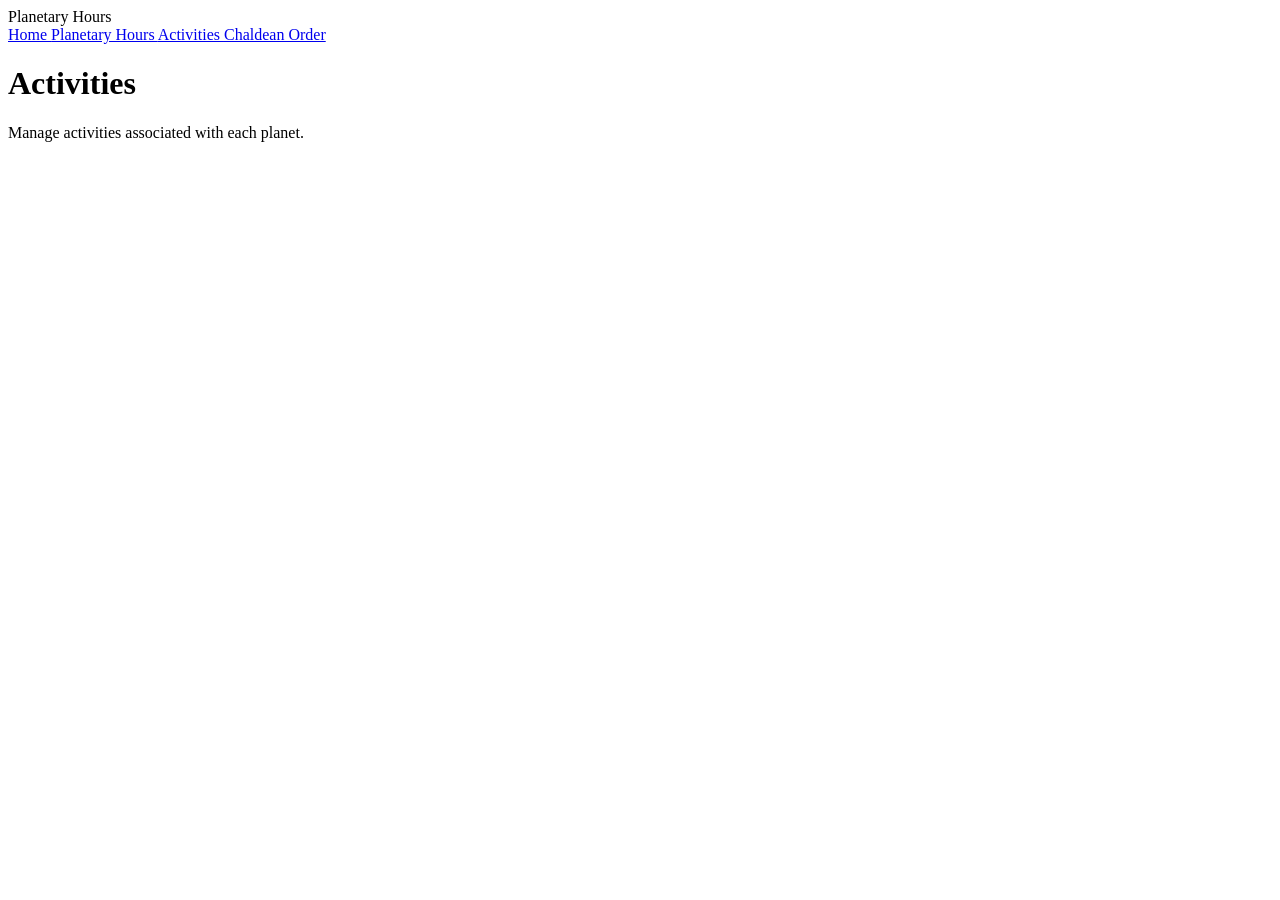
==== src/main/resources/static/activities.html @ 1254fb83 "Create activities.html" ====
<!DOCTYPE html>
<html lang="zh-TW">

<head>

    <meta charset="UTF-8">

    <meta name="viewport"
          content="width=device-width, initial-scale=1.0">

    <title>Planetary Hours - Activities</title>

    <link rel="stylesheet"
          href="/css/style.css">

</head>

<body>

    <nav class="navbar">

        <div class="navbar-brand">
            Planetary Hours
        </div>

        <div class="navbar-links">

            <a href="/">
                Home
            </a>

            <a href="/planetary-hours.html">
                Planetary Hours
            </a>

            <a href="/activities.html"
               class="active">
                Activities
            </a>

            <a href="/chaldean-order.html">
                Chaldean Order
            </a>

        </div>

    </nav>


    <main class="container">

        <h1>Activities</h1>

        <p class="description">
            Manage activities associated with each planet.
        </p>

    </main>

</body>

</html>
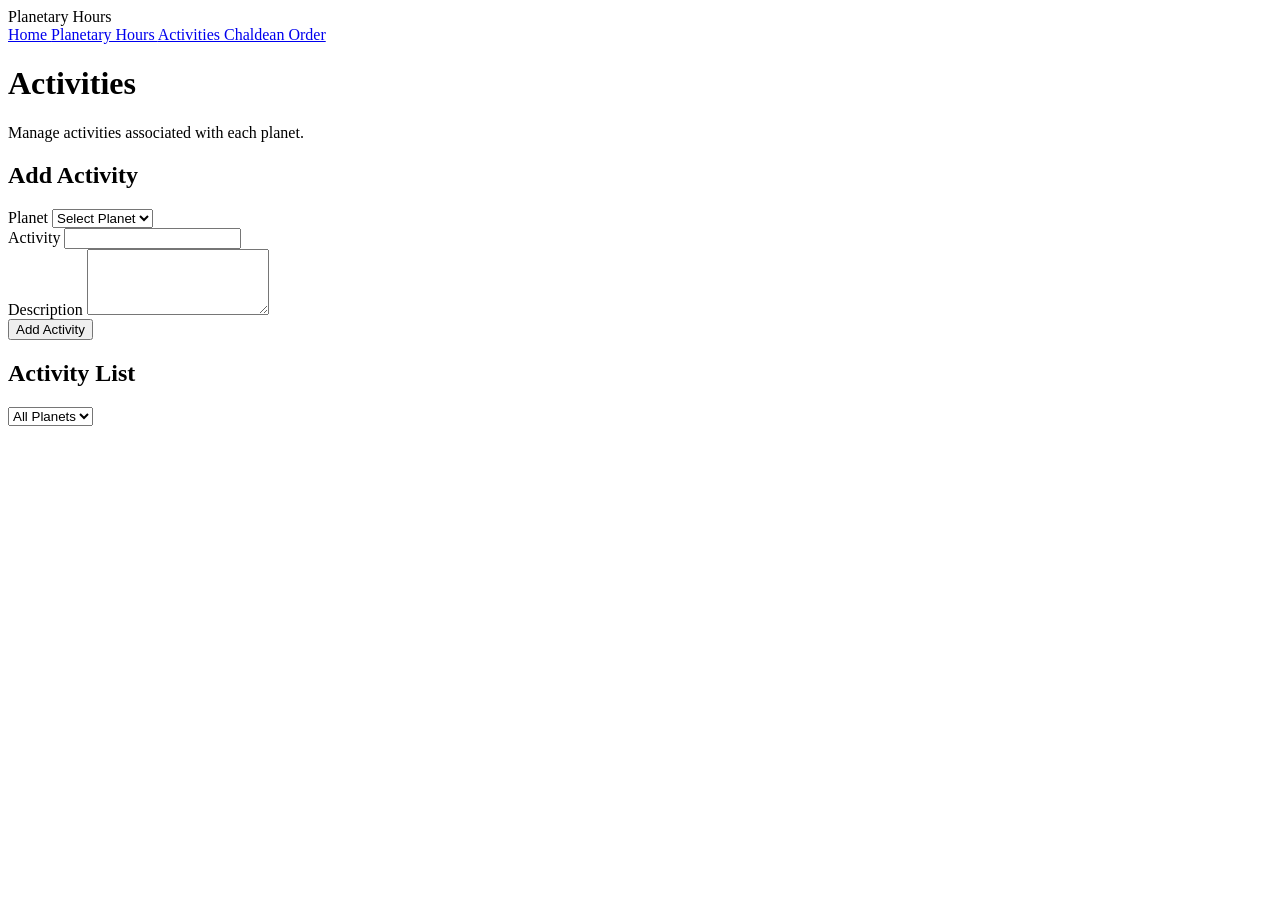
==== commit 946e2213: "Update activities.html" ====
--- a/src/main/resources/static/activities.html
+++ b/src/main/resources/static/activities.html
@@ -16,6 +16,10 @@
 </head>
 
 <body>
+
+    <!-- ========================= -->
+    <!-- Navbar -->
+    <!-- ========================= -->
 
     <nav class="navbar">
 
@@ -47,6 +51,10 @@
     </nav>
 
 
+    <!-- ========================= -->
+    <!-- Main -->
+    <!-- ========================= -->
+
     <main class="container">
 
         <h1>Activities</h1>
@@ -55,8 +63,186 @@
             Manage activities associated with each planet.
         </p>
 
+
+        <!-- ========================= -->
+        <!-- Add Activity -->
+        <!-- ========================= -->
+
+        <section class="activity-form-section">
+
+            <h2>Add Activity</h2>
+
+
+            <form id="activityForm">
+
+
+                <!-- Planet -->
+
+                <div class="form-group">
+
+                    <label for="planet">
+                        Planet
+                    </label>
+
+                    <select
+                        id="planet"
+                        required
+                    >
+
+                        <option value="">
+                            Select Planet
+                        </option>
+
+                        <option value="SATURN">
+                            Saturn
+                        </option>
+
+                        <option value="JUPITER">
+                            Jupiter
+                        </option>
+
+                        <option value="MARS">
+                            Mars
+                        </option>
+
+                        <option value="SUN">
+                            Sun
+                        </option>
+
+                        <option value="VENUS">
+                            Venus
+                        </option>
+
+                        <option value="MERCURY">
+                            Mercury
+                        </option>
+
+                        <option value="MOON">
+                            Moon
+                        </option>
+
+                    </select>
+
+                </div>
+
+
+                <!-- Activity -->
+
+                <div class="form-group">
+
+                    <label for="activityName">
+                        Activity
+                    </label>
+
+                    <input
+                        type="text"
+                        id="activityName"
+                        required
+                    >
+
+                </div>
+
+
+                <!-- Description -->
+
+                <div class="form-group">
+
+                    <label for="activityDescription">
+                        Description
+                    </label>
+
+                    <textarea
+                        id="activityDescription"
+                        rows="4"
+                    ></textarea>
+
+                </div>
+
+
+                <!-- Button -->
+
+                <button
+                    type="submit"
+                    class="add-activity-button"
+                >
+                    Add Activity
+                </button>
+
+            </form>
+
+        </section>
+
+
+        <!-- ========================= -->
+        <!-- Activity List -->
+        <!-- ========================= -->
+
+        <section class="activity-list-section">
+
+            <div class="activity-list-header">
+
+                <h2>
+                    Activity List
+                </h2>
+
+                <select
+                    id="filterPlanet"
+                    class="planet-filter"
+                >
+
+                    <option value="">
+                        All Planets
+                    </option>
+
+                    <option value="SATURN">
+                        Saturn
+                    </option>
+
+                    <option value="JUPITER">
+                        Jupiter
+                    </option>
+
+                    <option value="MARS">
+                        Mars
+                    </option>
+
+                    <option value="SUN">
+                        Sun
+                    </option>
+
+                    <option value="VENUS">
+                        Venus
+                    </option>
+
+                    <option value="MERCURY">
+                        Mercury
+                    </option>
+
+                    <option value="MOON">
+                        Moon
+                    </option>
+
+                </select>
+
+            </div>
+
+
+            <!-- ========================= -->
+            <!-- Planet Cards -->
+            <!-- ========================= -->
+
+            <div
+                id="activityList"
+                class="planet-list"
+            ></div>
+
+        </section>
+
     </main>
 
+
+    <script src="/js/activities.js"></script>
+
 </body>
 
 </html>
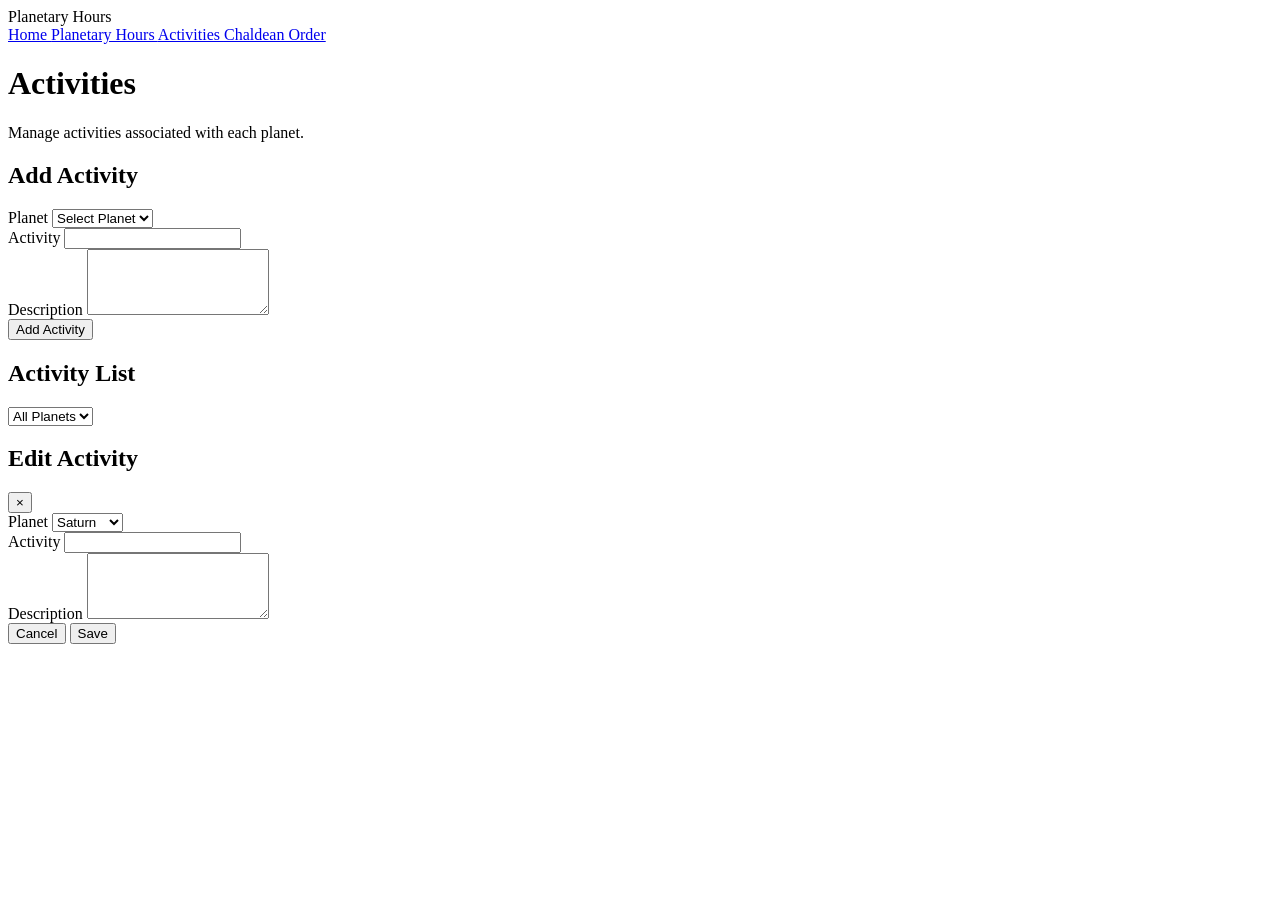
==== commit edfb3a22: "Update activities.html" ====
--- a/src/main/resources/static/activities.html
+++ b/src/main/resources/static/activities.html
@@ -3,245 +3,253 @@
 
 <head>
 
-    <meta charset="UTF-8">
-
-    <meta name="viewport"
-          content="width=device-width, initial-scale=1.0">
-
-    <title>Planetary Hours - Activities</title>
-
-    <link rel="stylesheet"
-          href="/css/style.css">
+<meta charset="UTF-8">
+
+<meta name="viewport" content="width=device-width, initial-scale=1.0">
+
+<title>Planetary Hours - Activities</title>
+
+<link rel="stylesheet" href="/css/style.css">
 
 </head>
 
 <body>
 
-    <!-- ========================= -->
-    <!-- Navbar -->
-    <!-- ========================= -->
-
-    <nav class="navbar">
-
-        <div class="navbar-brand">
-            Planetary Hours
-        </div>
-
-        <div class="navbar-links">
-
-            <a href="/">
-                Home
-            </a>
-
-            <a href="/planetary-hours.html">
-                Planetary Hours
-            </a>
-
-            <a href="/activities.html"
-               class="active">
-                Activities
-            </a>
-
-            <a href="/chaldean-order.html">
-                Chaldean Order
-            </a>
-
-        </div>
-
-    </nav>
-
-
-    <!-- ========================= -->
-    <!-- Main -->
-    <!-- ========================= -->
-
-    <main class="container">
-
-        <h1>Activities</h1>
-
-        <p class="description">
-            Manage activities associated with each planet.
-        </p>
-
-
-        <!-- ========================= -->
-        <!-- Add Activity -->
-        <!-- ========================= -->
-
-        <section class="activity-form-section">
-
-            <h2>Add Activity</h2>
-
-
-            <form id="activityForm">
-
-
-                <!-- Planet -->
-
-                <div class="form-group">
-
-                    <label for="planet">
-                        Planet
-                    </label>
-
-                    <select
-                        id="planet"
-                        required
-                    >
-
-                        <option value="">
-                            Select Planet
-                        </option>
-
-                        <option value="SATURN">
-                            Saturn
-                        </option>
-
-                        <option value="JUPITER">
-                            Jupiter
-                        </option>
-
-                        <option value="MARS">
-                            Mars
-                        </option>
-
-                        <option value="SUN">
-                            Sun
-                        </option>
-
-                        <option value="VENUS">
-                            Venus
-                        </option>
-
-                        <option value="MERCURY">
-                            Mercury
-                        </option>
-
-                        <option value="MOON">
-                            Moon
-                        </option>
-
-                    </select>
-
-                </div>
-
-
-                <!-- Activity -->
-
-                <div class="form-group">
-
-                    <label for="activityName">
-                        Activity
-                    </label>
-
-                    <input
-                        type="text"
-                        id="activityName"
-                        required
-                    >
-
-                </div>
-
-
-                <!-- Description -->
-
-                <div class="form-group">
-
-                    <label for="activityDescription">
-                        Description
-                    </label>
-
-                    <textarea
-                        id="activityDescription"
-                        rows="4"
-                    ></textarea>
-
-                </div>
-
-
-                <!-- Button -->
-
-                <button
-                    type="submit"
-                    class="add-activity-button"
-                >
-                    Add Activity
-                </button>
-
-            </form>
-
-        </section>
-
-
-        <!-- ========================= -->
-        <!-- Activity List -->
-        <!-- ========================= -->
-
-        <section class="activity-list-section">
-
-            <div class="activity-list-header">
-
-                <h2>
-                    Activity List
-                </h2>
-
-                <select
-                    id="filterPlanet"
-                    class="planet-filter"
-                >
-
-                    <option value="">
-                        All Planets
-                    </option>
-
-                    <option value="SATURN">
-                        Saturn
-                    </option>
-
-                    <option value="JUPITER">
-                        Jupiter
-                    </option>
-
-                    <option value="MARS">
-                        Mars
-                    </option>
-
-                    <option value="SUN">
-                        Sun
-                    </option>
-
-                    <option value="VENUS">
-                        Venus
-                    </option>
-
-                    <option value="MERCURY">
-                        Mercury
-                    </option>
-
-                    <option value="MOON">
-                        Moon
-                    </option>
-
-                </select>
-
-            </div>
-
-
-            <!-- ========================= -->
-            <!-- Planet Cards -->
-            <!-- ========================= -->
-
-            <div
-                id="activityList"
-                class="planet-list"
-            ></div>
-
-        </section>
-
-    </main>
-
-
-    <script src="/js/activities.js"></script>
+	<!-- ========================= -->
+	<!-- Navbar -->
+	<!-- ========================= -->
+
+	<nav class="navbar">
+
+		<div class="navbar-brand">Planetary Hours</div>
+
+		<div class="navbar-links">
+
+			<a href="/"> Home </a> <a href="/planetary-hours.html"> Planetary
+				Hours </a> <a href="/activities.html" class="active"> Activities </a> <a
+				href="/chaldean-order.html"> Chaldean Order </a>
+
+		</div>
+
+	</nav>
+
+
+	<!-- ========================= -->
+	<!-- Main -->
+	<!-- ========================= -->
+
+	<main class="container">
+
+		<h1>Activities</h1>
+
+		<p class="description">Manage activities associated with each
+			planet.</p>
+
+
+		<!-- ========================= -->
+		<!-- Add Activity -->
+		<!-- ========================= -->
+
+		<section class="activity-form-section">
+
+			<h2>Add Activity</h2>
+
+
+			<form id="activityForm">
+
+
+				<!-- Planet -->
+
+				<div class="form-group">
+
+					<label for="planet"> Planet </label> <select id="planet" required>
+
+						<option value="">Select Planet</option>
+
+						<option value="SATURN">Saturn</option>
+
+						<option value="JUPITER">Jupiter</option>
+
+						<option value="MARS">Mars</option>
+
+						<option value="SUN">Sun</option>
+
+						<option value="VENUS">Venus</option>
+
+						<option value="MERCURY">Mercury</option>
+
+						<option value="MOON">Moon</option>
+
+					</select>
+
+				</div>
+
+
+				<!-- Activity -->
+
+				<div class="form-group">
+
+					<label for="activityName"> Activity </label> <input type="text"
+						id="activityName" required>
+
+				</div>
+
+
+				<!-- Description -->
+
+				<div class="form-group">
+
+					<label for="activityDescription"> Description </label>
+
+					<textarea id="activityDescription" rows="4"></textarea>
+
+				</div>
+
+
+				<!-- Button -->
+
+				<button type="submit" class="add-activity-button">
+					Add Activity</button>
+
+			</form>
+
+		</section>
+
+
+		<!-- ========================= -->
+		<!-- Activity List -->
+		<!-- ========================= -->
+
+		<section class="activity-list-section">
+
+			<div class="activity-list-header">
+
+				<h2>Activity List</h2>
+
+				<select id="filterPlanet" class="planet-filter">
+
+					<option value="">All Planets</option>
+
+					<option value="SATURN">Saturn</option>
+
+					<option value="JUPITER">Jupiter</option>
+
+					<option value="MARS">Mars</option>
+
+					<option value="SUN">Sun</option>
+
+					<option value="VENUS">Venus</option>
+
+					<option value="MERCURY">Mercury</option>
+
+					<option value="MOON">Moon</option>
+
+				</select>
+
+			</div>
+
+
+			<!-- ========================= -->
+			<!-- Planet Cards -->
+			<!-- ========================= -->
+
+			<div id="activityList" class="planet-list"></div>
+
+		</section>
+
+	</main>
+
+	<!-- ========================= -->
+	<!-- Edit Activity Modal -->
+	<!-- ========================= -->
+
+	<div id="editModal" class="modal">
+
+		<div class="modal-content">
+
+			<div class="modal-header">
+
+				<h2>Edit Activity</h2>
+
+				<button type="button" id="closeEditModal" class="modal-close">
+					×</button>
+
+			</div>
+
+
+			<form id="editActivityForm">
+
+				<!-- Activity ID -->
+
+				<input type="hidden" id="editActivityId">
+
+
+				<!-- Planet -->
+
+				<div class="form-group">
+
+					<label for="editPlanet"> Planet </label> <select id="editPlanet"
+						required>
+
+						<option value="SATURN">Saturn</option>
+
+						<option value="JUPITER">Jupiter</option>
+
+						<option value="MARS">Mars</option>
+
+						<option value="SUN">Sun</option>
+
+						<option value="VENUS">Venus</option>
+
+						<option value="MERCURY">Mercury</option>
+
+						<option value="MOON">Moon</option>
+
+					</select>
+
+				</div>
+
+
+				<!-- Activity -->
+
+				<div class="form-group">
+
+					<label for="editActivityName"> Activity </label> <input type="text"
+						id="editActivityName" required>
+
+				</div>
+
+
+				<!-- Description -->
+
+				<div class="form-group">
+
+					<label for="editActivityDescription"> Description </label>
+
+					<textarea id="editActivityDescription" rows="4"></textarea>
+
+				</div>
+
+
+				<!-- Buttons -->
+
+				<div class="modal-actions">
+
+					<button type="button" id="cancelEdit">
+						Cancel</button>
+
+					<button type="submit">Save</button>
+
+				</div>
+
+			</form>
+
+		</div>
+
+	</div>
+
+
+	<script src="/js/activities.js"></script>
 
 </body>
 
